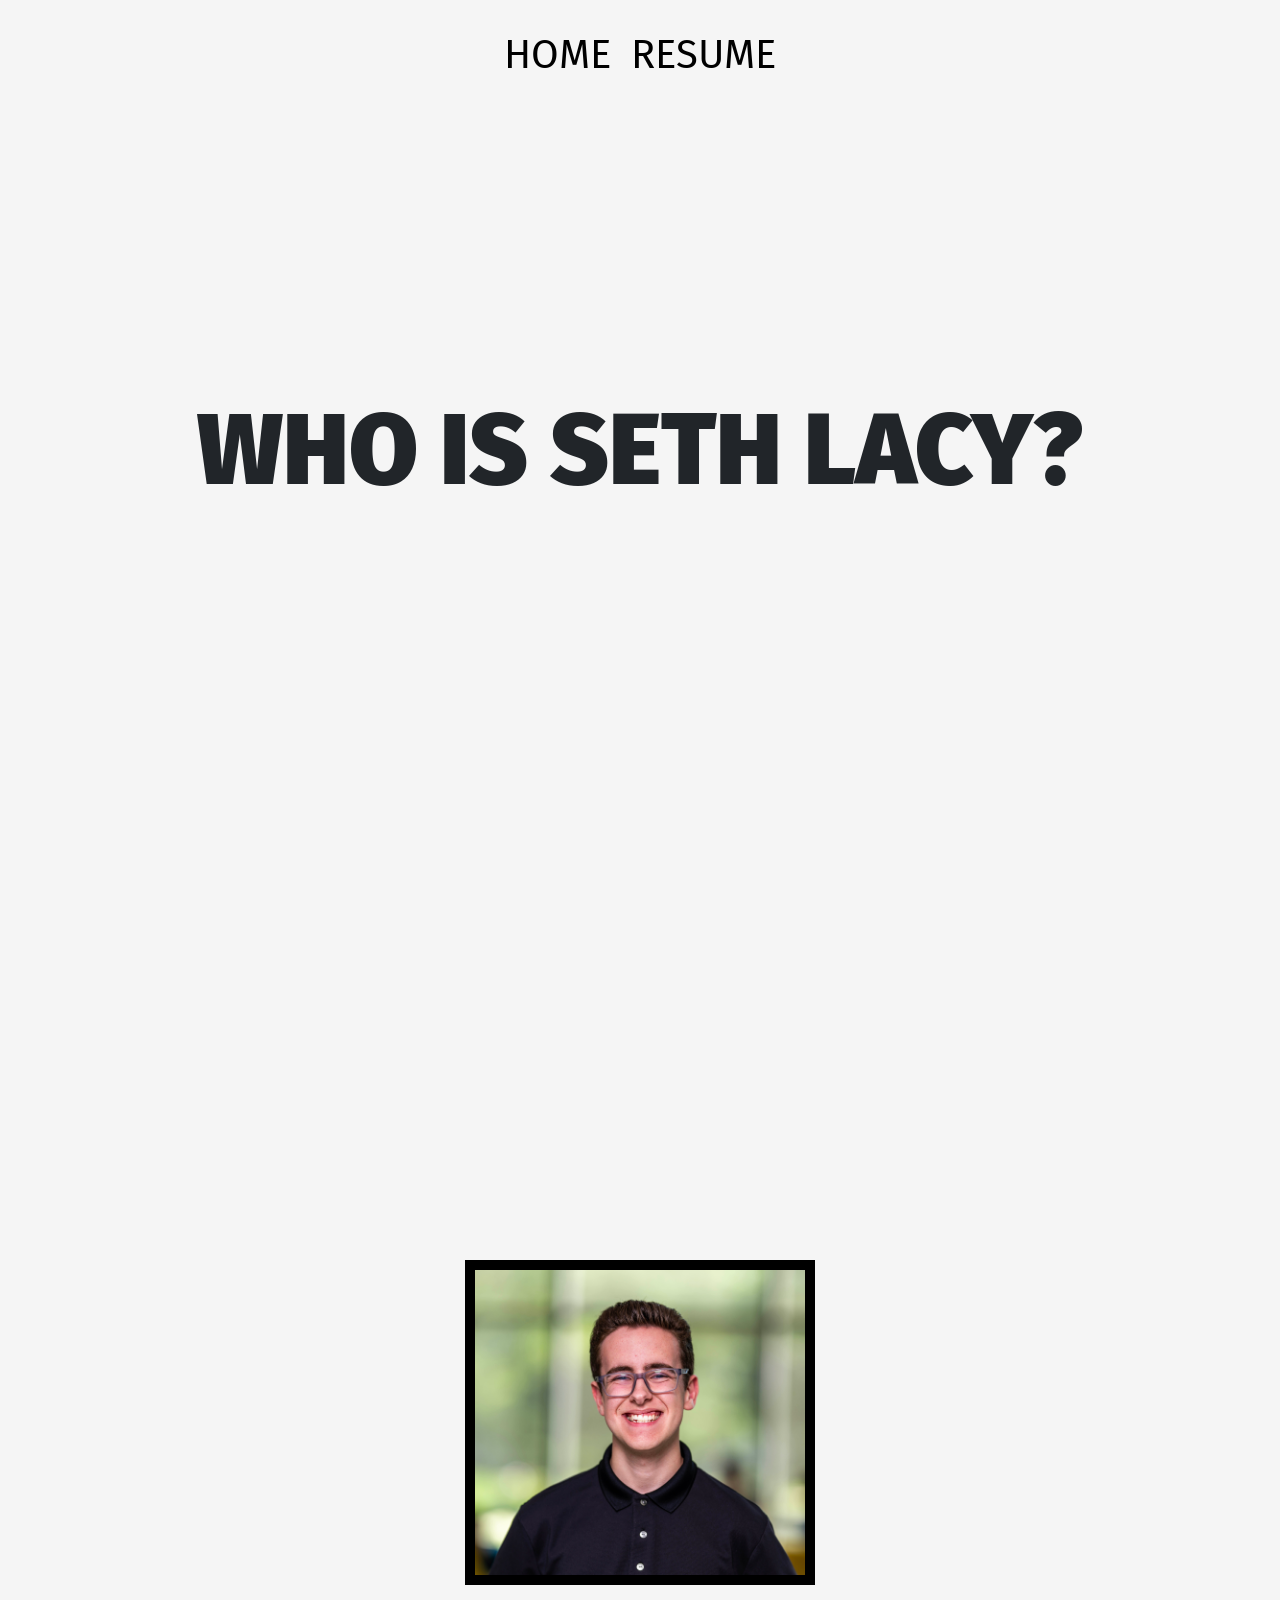
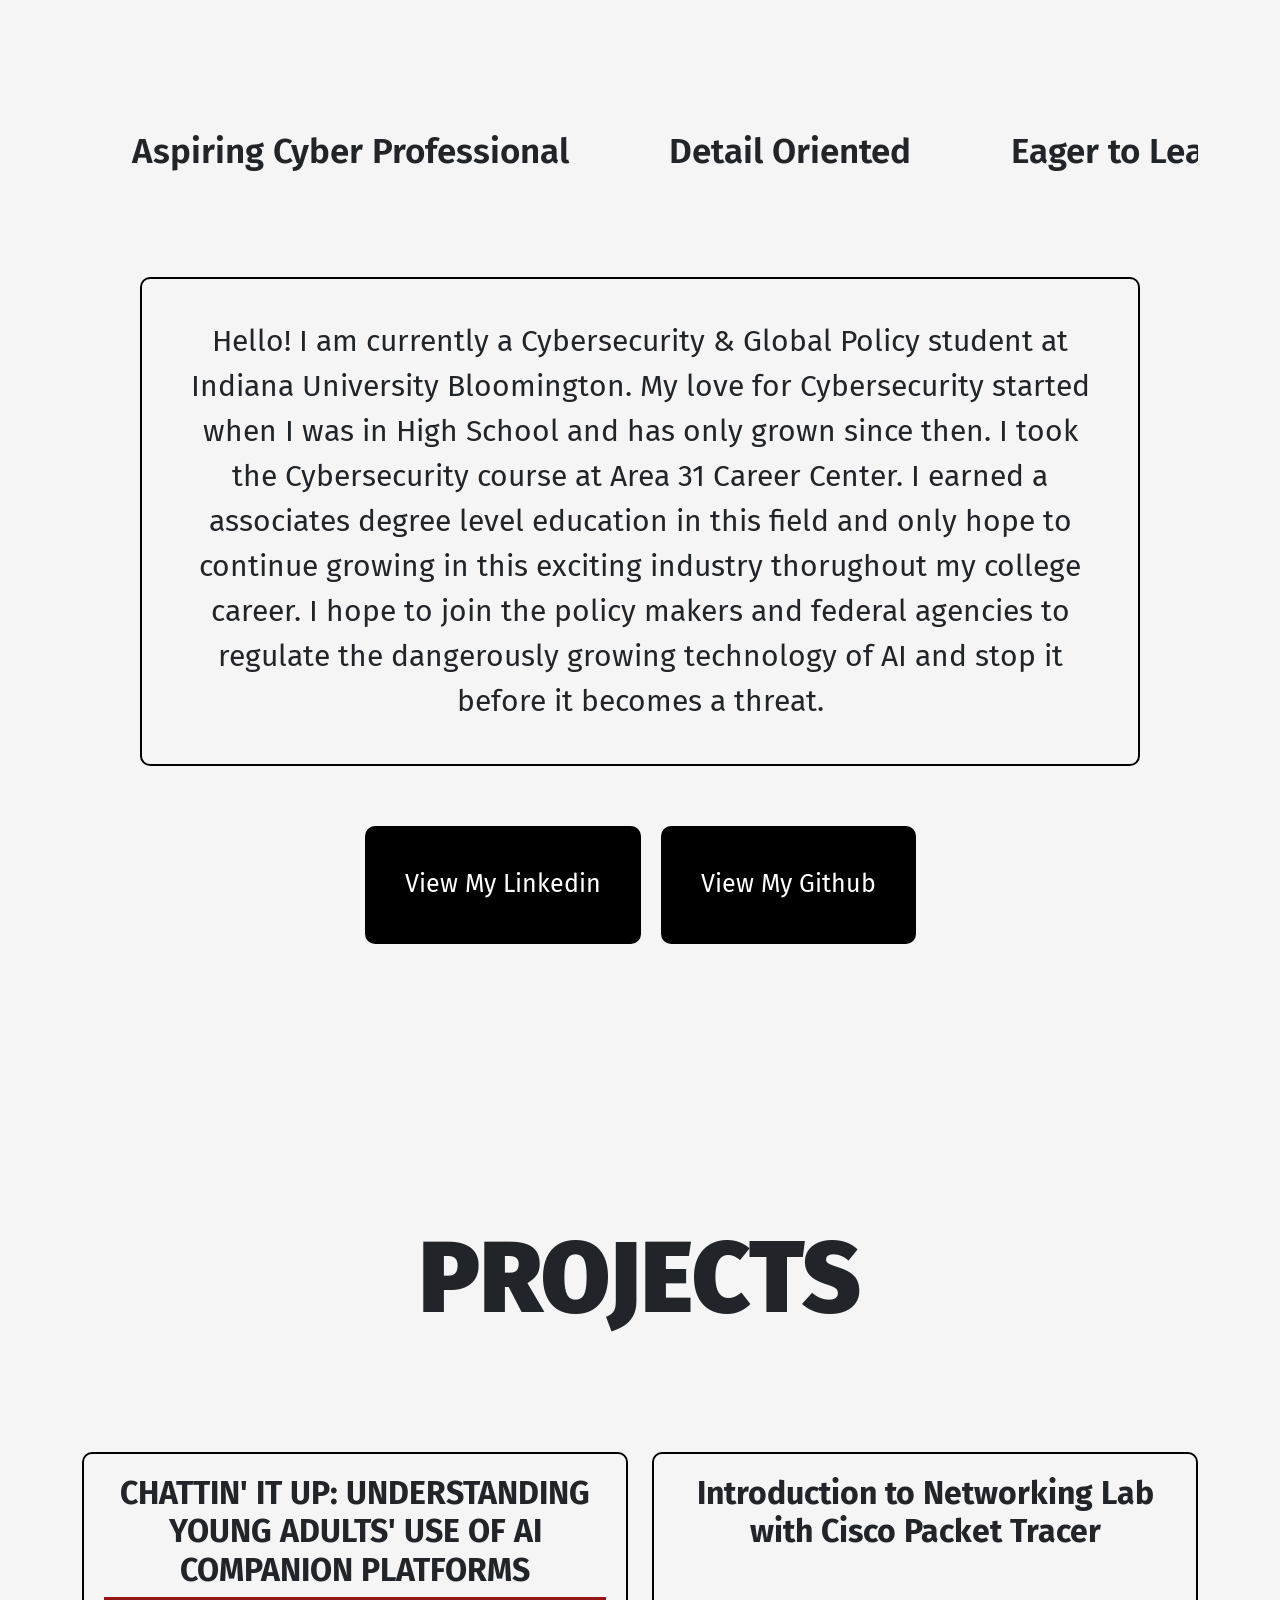
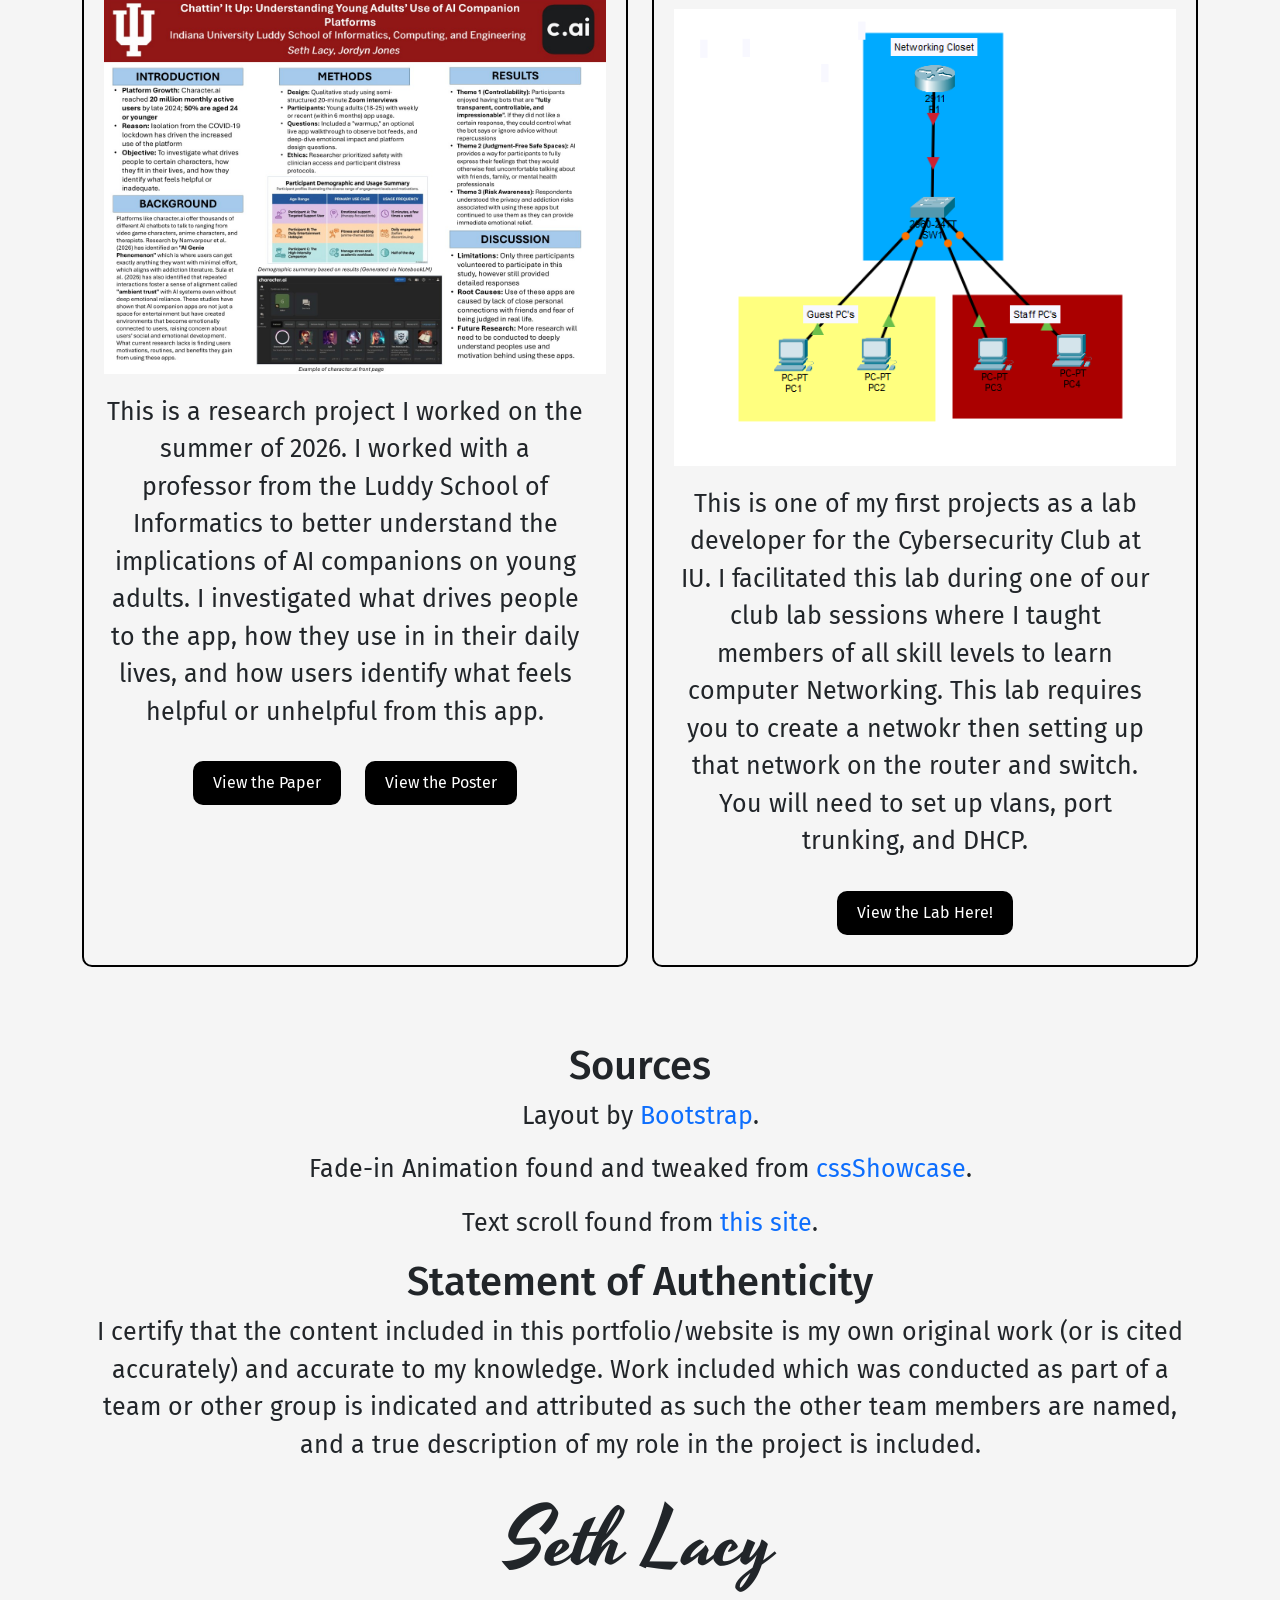
==== index.html @ 5e8a937f "first commit" ====
<!DOCTYPE html>
<html lang="en">
<head>
    <meta charset="UTF-8">
    <meta name="viewport" content="width=device-width, initial-scale=1.0">
    <title>Home Page</title>
    <link rel="stylesheet" href="index.css">
    <link href="https://cdn.jsdelivr.net/npm/bootstrap@5.3.3/dist/css/bootstrap.min.css" rel="stylesheet">
    <link rel="preconnect" href="https://fonts.googleapis.com">
    <link rel="preconnect" href="https://fonts.gstatic.com" crossorigin>
    <link href="https://fonts.googleapis.com/css2?family=Fira+Sans:ital,wght@0,100;0,200;0,300;0,400;0,500;0,600;0,700;0,800;0,900;1,100;1,200;1,300;1,400;1,500;1,600;1,700;1,800;1,900&family=Yesteryear&display=swap" rel="stylesheet">
</head>
    <div class=“container”>
        <nav>
            <ul>
                <li><a href=“index.html”>HOME</a></li>
                <li><a href="resume.html">RESUME</a></li>
            </ul>
        </nav>
    </div>
    <div class="container text-center">
        <div class="row">
            <div class="col-md-12 header">
                <h1 class="fade-in">WHO IS SETH LACY?</h1>
                <div class="fade-in">
                </div>
                <img src="images/me.jpg" class="img-fluid fade-in" alt="Professional Headshot of Seth Lacy">
                <div class="scrolling-text-container">
                            <div class="scrolling-text-inner" style="--marquee-speed: 20s; --direction:scroll-left" role="marquee">
                                <div class="scrolling-text">
                                <div class="scrolling-text-item">Aspiring Cyber Professional</div>
                                <div class="scrolling-text-item">Detail Oriented</div>
                                <div class="scrolling-text-item">Eager to Learn New Skills</div>
                                <div class="scrolling-text-item">Team Player</div>
                                <div class="scrolling-text-item">Loves Starbucks too much</div>
                            </div>
                            <div class="scrolling-text">
                                <div class="scrolling-text-item">Aspiring Cyber Professional</div>
                                <div class="scrolling-text-item">Detail Oriented</div>
                                <div class="scrolling-text-item">Eager to Learn New Skills</div>
                                <div class="scrolling-text-item">Team Player</div>
                                <div class="scrolling-text-item">Loves Starbucks too much</div>
                            </div>
                        </div>
                    </div>
                <p class="subject fade-in">Hello! I am currently a Cybersecurity & Global Policy student at Indiana University Bloomington. My love for Cybersecurity started when I was in High School and has only grown since then. I took the Cybersecurity course at Area 31 Career Center. I earned a associates degree level education in this field and only hope to continue growing in this exciting industry thorughout my college career. I hope to join the policy makers and federal agencies to regulate the dangerously growing technology of AI and stop it before it becomes a threat.</p>
                <p class="subjbutton"><button><a href="www.linkedin.com/sethlacy">View My Linkedin</a></button><button><a href="https://github.com/SethL331">View My Github</a></button></p>
                <br>
            </div>
        </div>
        <div class="row g-4">
            <h1 class="proj-title fade-in">PROJECTS</h1>
            <div class="col-md-6">
                <div class="project-card one fade-in">
                    <h2><strong>CHATTIN' IT UP: UNDERSTANDING YOUNG ADULTS' USE OF AI COMPANION PLATFORMS</strong></h2>
                    <img src="images/poster.jpg" class="img-fluid img2" alt="Image of Seth Lacy's research poster for his project on AI companions">
                    <p>This is a research project I worked on the summer of 2026. I worked with a professor from the Luddy School of Informatics to better understand the implications of AI companions on young adults. I investigated what drives people to the app, how they use in in their daily lives, and how users identify what feels helpful or unhelpful from this app.</p>
                    <div class="resbutton">
                        <button><a href="https://indiana-my.sharepoint.com/:w:/g/personal/sethlacy_iu_edu/IQBhplGN3BZfSroxF4TVomZ1AXbsRDgBK65QqVLRtmNrPBM?e=8IAWBL">View the Paper</a></button> <button><a href="https://indiana-my.sharepoint.com/:p:/g/personal/sethlacy_iu_edu/IQBTMNeHzqDST6IFnc4bWmfyAaqhuhEQW9U3IE_gNsDBJ74?e=2YTJ37">View the Poster</a></button>
                    </div>
                </div>
            </div>
            <div class="col-md-6">
                <div class="project-card two fade-in">
                    <h2><strong>Introduction to Networking Lab with Cisco Packet Tracer</strong></h2>
                    <img src="images/cisco.png" class="img-fluid img2" alt="Image of Cisco Packet Tracer lab">
                    <p>This is one of my first projects as a lab developer for the Cybersecurity Club at IU. I facilitated this lab during one of our club lab sessions where I taught members of all skill levels to learn computer Networking. This lab requires you to create a netwokr then setting up that network on the router and switch. You will need to set up vlans, port trunking, and DHCP.</p>
                    <div class="resbutton">
                        <button><a href="documents/Networking_Lab1_Start.pkt">View the Lab Here!</a></button>
                    </div>
                </div>
            </div>
        </div>
        <div class="end">
            <div class="row">
                <div class="col-md-12">
                    <br>
                    <br>
                    <h1>Sources</h1>
                    <p>Layout by <a href="https://getbootstrap.com/">Bootstrap</a>.</p>
                    <p>Fade-in Animation found and tweaked from <a href="https://www.cssshowcase.com/snippets/layout/fade-in-on-scroll">cssShowcase</a>.</p>
                    <p>Text scroll found from <a href="https://www.cssshowcase.com/snippets/layout/fade-in-on-scroll">this site</a>.</p>
                    <h1>Statement of Authenticity</h1>
                    <p>I certify that the content included in this portfolio/website is my own original work (or is cited accurately) and accurate to my knowledge. Work included which was conducted as part of a team or other group is indicated and attributed as such the other team members are named, and a true description of my role in the project is included.</p>
                    <p class="signature">Seth Lacy</p>
                </div>
            </div>
        </div>
    </div>
</html>
---- index.css ----
html body {
    background-color: #f5f5f5;
    font-family: fira sans, sans-serif;
    font-weight: 400;
}

nav {
    display: flex;
    justify-content: center;
    flex-direction: row;
    flex-wrap: nowrap;
    padding: 10px;
    text-align: center;
}

.header {
    border-radius: 10px;
    margin: 0 auto;
    padding: 20px;
    width: 100%;
}

.header p {
    font-size: 30px;
    padding: 40px;
    font-family: fira sans, sans-serif;
    text-align: center;
    margin: 0 auto 180px;
    max-width: 1000px;
    border: 2px black solid;
    border-radius: 10px;
}

.header h1 {
    display: flex;
    align-items: center;
    justify-content: center;
    min-height: 640px;
    font-size: 100px;
    font-weight: 1000;
    margin: 0;
}

.header .subject {
    margin-bottom: 10px;
}

.header img {
    display: block;
    width: 350px;
    text-align: center;
    margin: 490px auto 90px;
    border: 10px solid black;
}

nav ul {
    text-decoration: none;
    display: flex;
    flex-flow: row nowrap;
    gap: 0px;
    margin: 15px;
    padding: 0;
}

nav li {
    list-style-type: none;
}

nav li a {
    font-size: 40px;
    color: black;
    padding: 10px 10px;
    text-decoration: none;
}

nav li a:hover {
    background-color: black;
    color: white;
}

.header .subjbutton {
    border: 0px;
}

.subjbutton button a {
    text-decoration: none;
    color: white;
}

.subjbutton button {
    background-color: black;
    color: white;
    border: none;
    padding: 40px 40px;
    margin: 10px;
    font-size: 25px;
    cursor: pointer;
    border-radius: 10px;

}

.resbutton button a {
    text-decoration: none;
    color: white;
}

.resbutton button {
    background-color: black;
    color: white;
    border: none;
    padding: 10px 20px;
    margin: 10px;
    font-size: 16px;
    cursor: pointer;
    margin-right: 10px;
    border-radius: 10px;
}

.end {
    font-size: 25px;
}

.end a {
    text-decoration: none;
}

.two img {
    margin-top: 50px;
}

.project-card {
    border: 2px solid black;
    border-radius: 10px;
    padding: 20px;
    height: 100%;
}

.project-card p {
    font-size: 25px;
    margin: 0 20px 20px 0;
    margin-top: 20px;
}

.proj-title {
    font-size: 100px;
    margin: 0 0 90px;
    font-weight: 1000;
    text-align: center;
}

.scrolling-text-container {
    overflow: hidden;
    align-items: center;
    padding: 0px;
    margin-bottom: 50px;
}

.scrolling-text-inner {
    display: flex;
    width: max-content;
    white-space: nowrap;
    font-size: 35px;
    font-weight: 600;
    animation: var(--direction) var(--marquee-speed) linear infinite;
    will-change: transform;
}

.scrolling-text {
    display: flex;
    flex-shrink: 0;
}

.scrolling-text-item {
    padding: 50px 50px;
}

.scrolling-text-container:hover .scrolling-text-inner {
    animation-play-state: paused;
}

.signature {
    font-family: 'yesteryear', cursive;
    font-size: 80px;
    text-align: center;
    margin-top: 20px;
}

@keyframes scroll-left {
    0% {
        transform: translateX(0%);
    }

    100% {
        transform: translateX(-50%);
    }
}

@keyframes scroll-right {
    0% {
        transform: translateX(-50%);
    }

    100% {
        transform: translateX(0%);
    }
}

@keyframes fade-up-in {
  from {
    opacity: 0;
    transform: translateY(5rem) scale(0.96);
    filter: blur(10px);
  }
  to {
    opacity: 1;
    transform: translateY(0) scale(1);
    filter: blur(0);
  }
}

@supports (animation-timeline: view()) {
  @media (prefers-reduced-motion: no-preference) {
    .fade-in {
      animation: fade-up-in 1s cubic-bezier(0.22, 1, 0.36, 1) both;
      animation-timeline: view();
      animation-range: entry 0% cover 45%;
      will-change: opacity, transform, filter;
    }
  }
}

@supports (animation-timeline: view()) {
  @media (prefers-reduced-motion: no-preference) {
    .fade-in--stagger {
      animation: fade-up-in 1s cubic-bezier(0.22, 1, 0.36, 1) both;
      animation-timeline: view();
      animation-range: entry 0% cover 50%;
      animation-delay: var(--delay, 0ms);
      will-change: opacity, transform, filter;
    }
  }
}
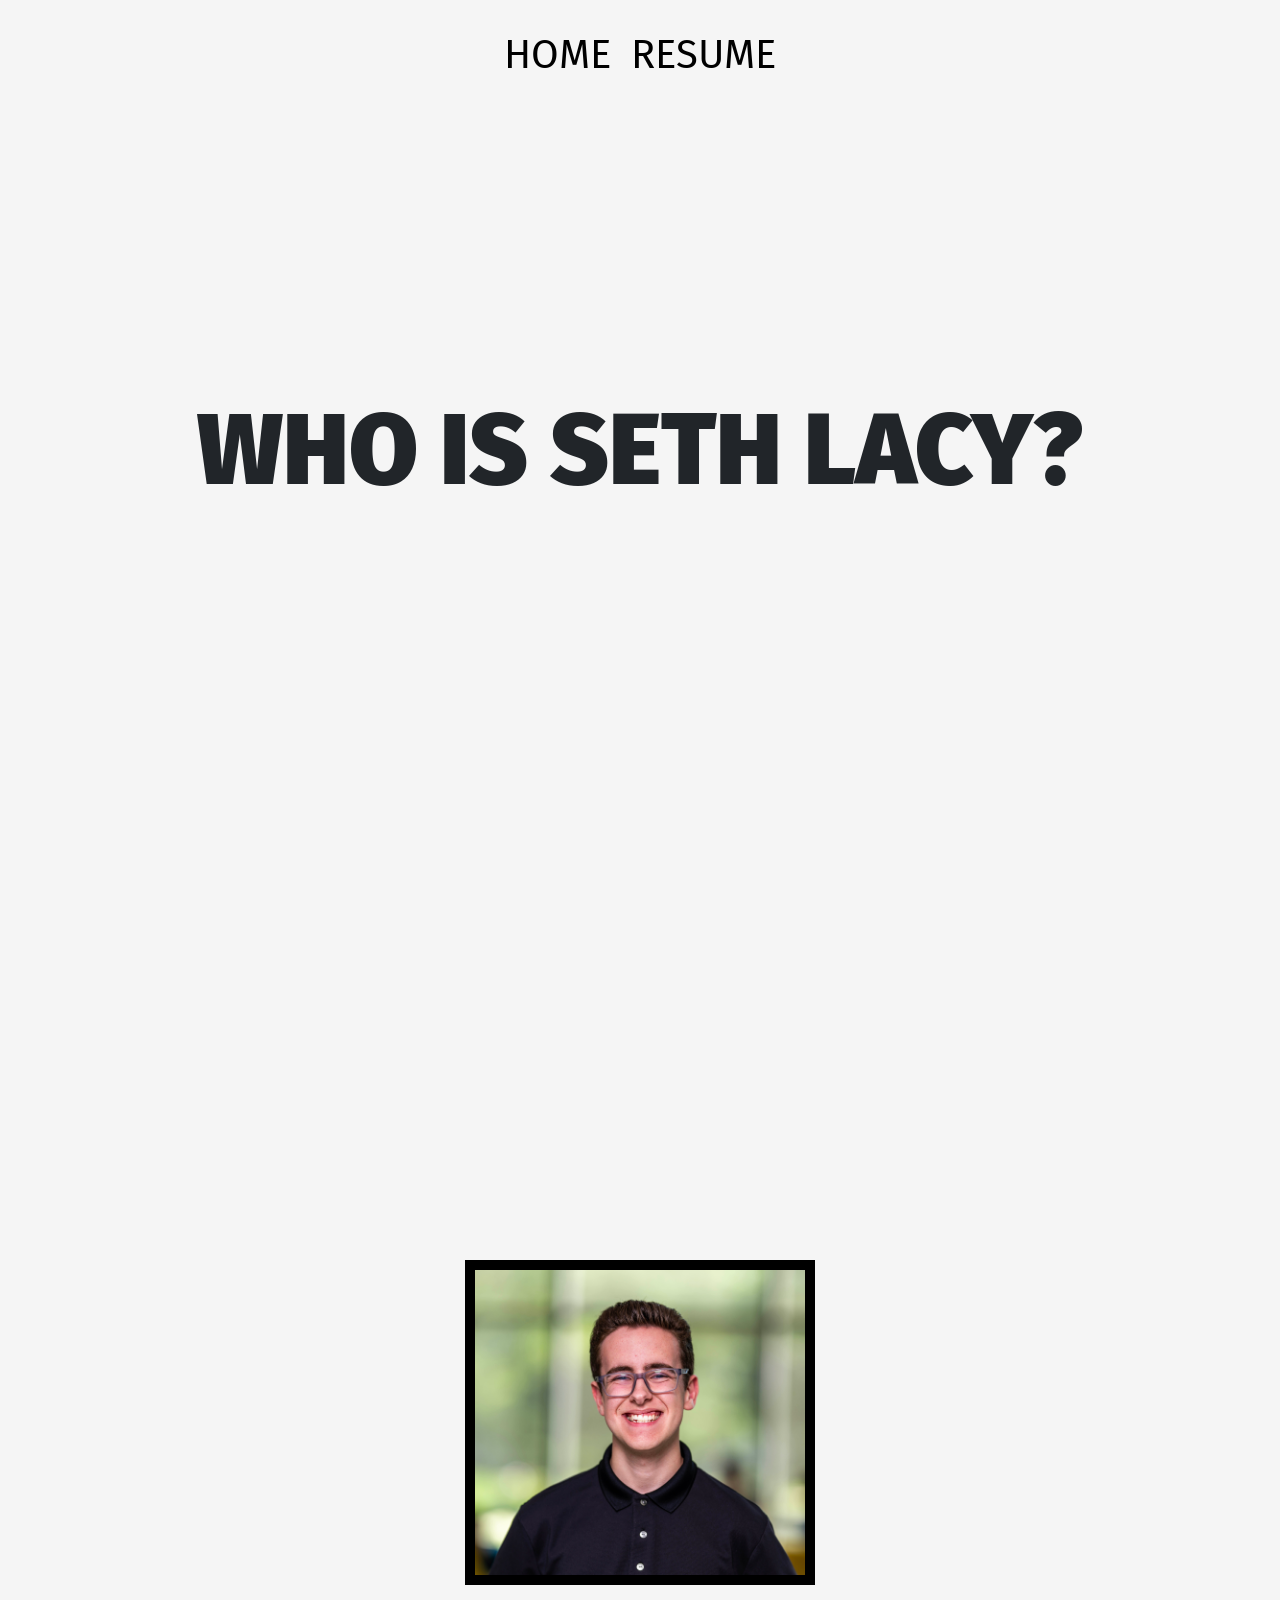
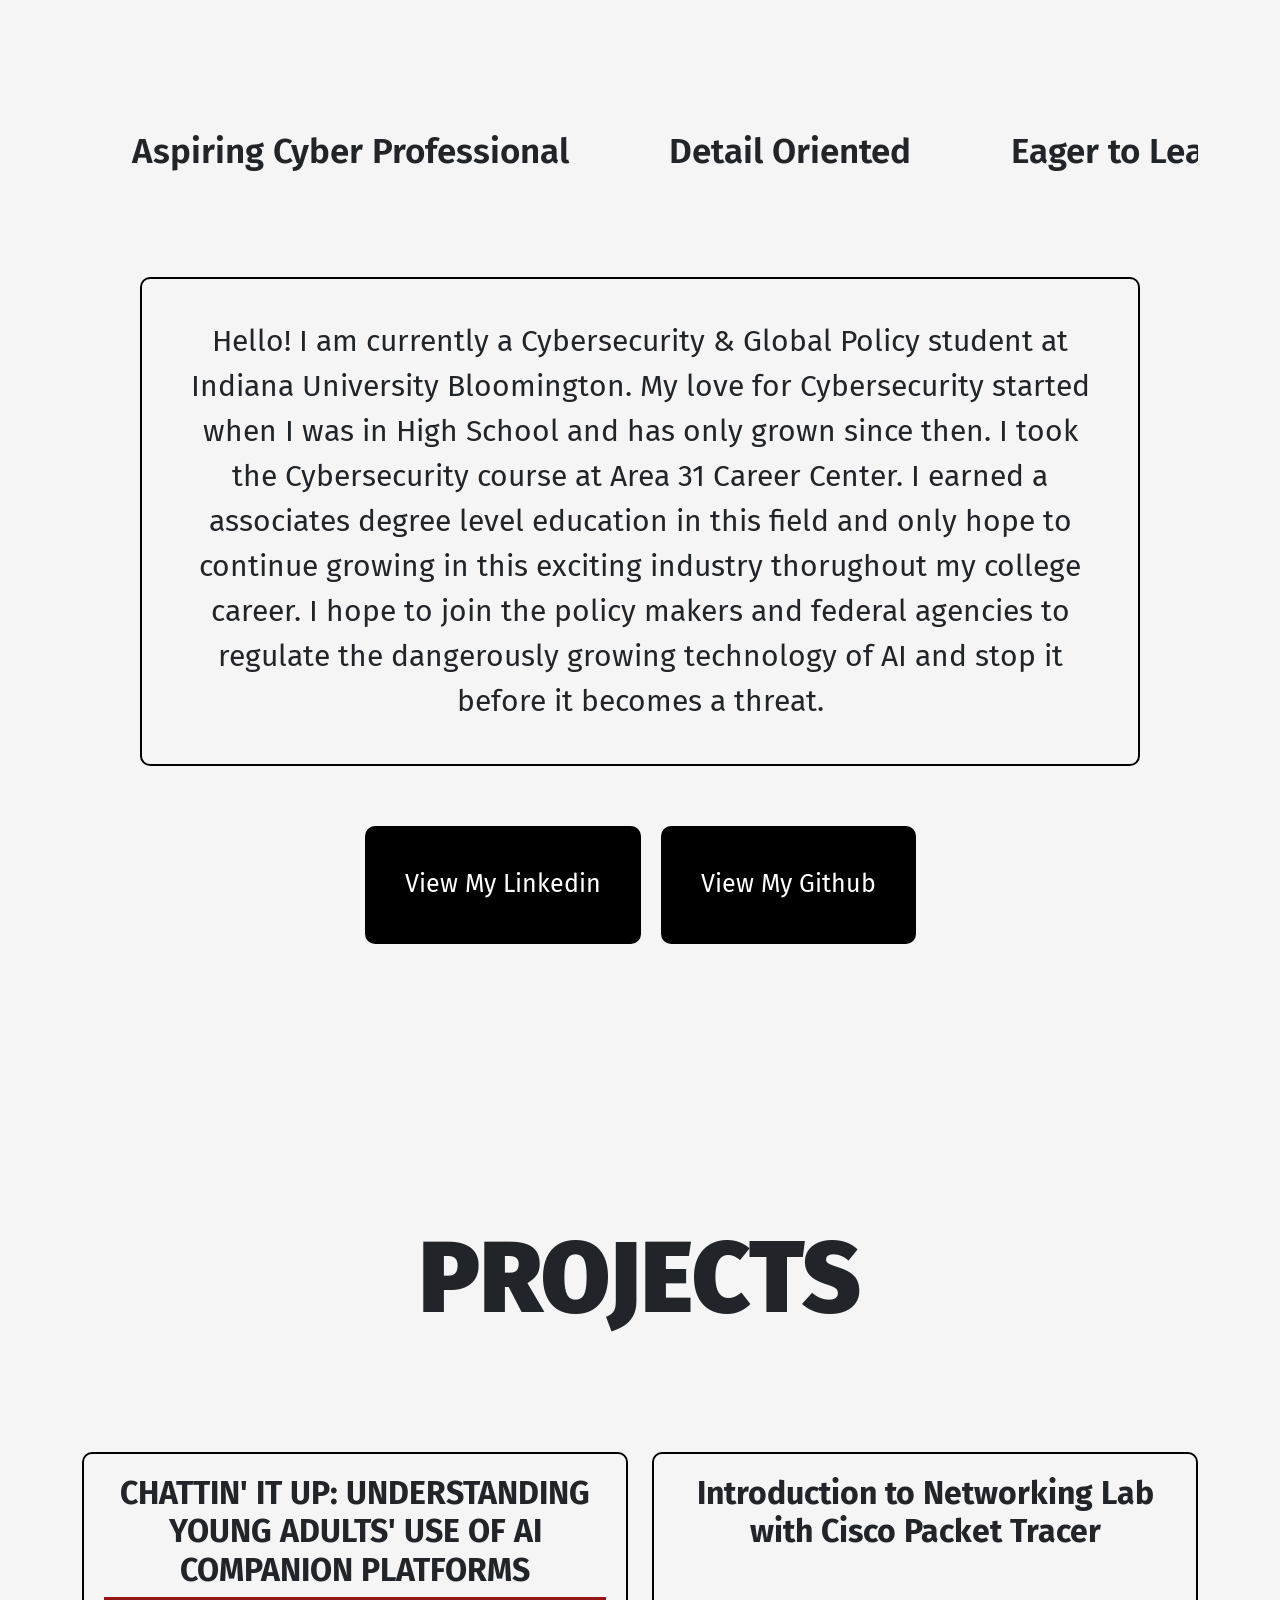
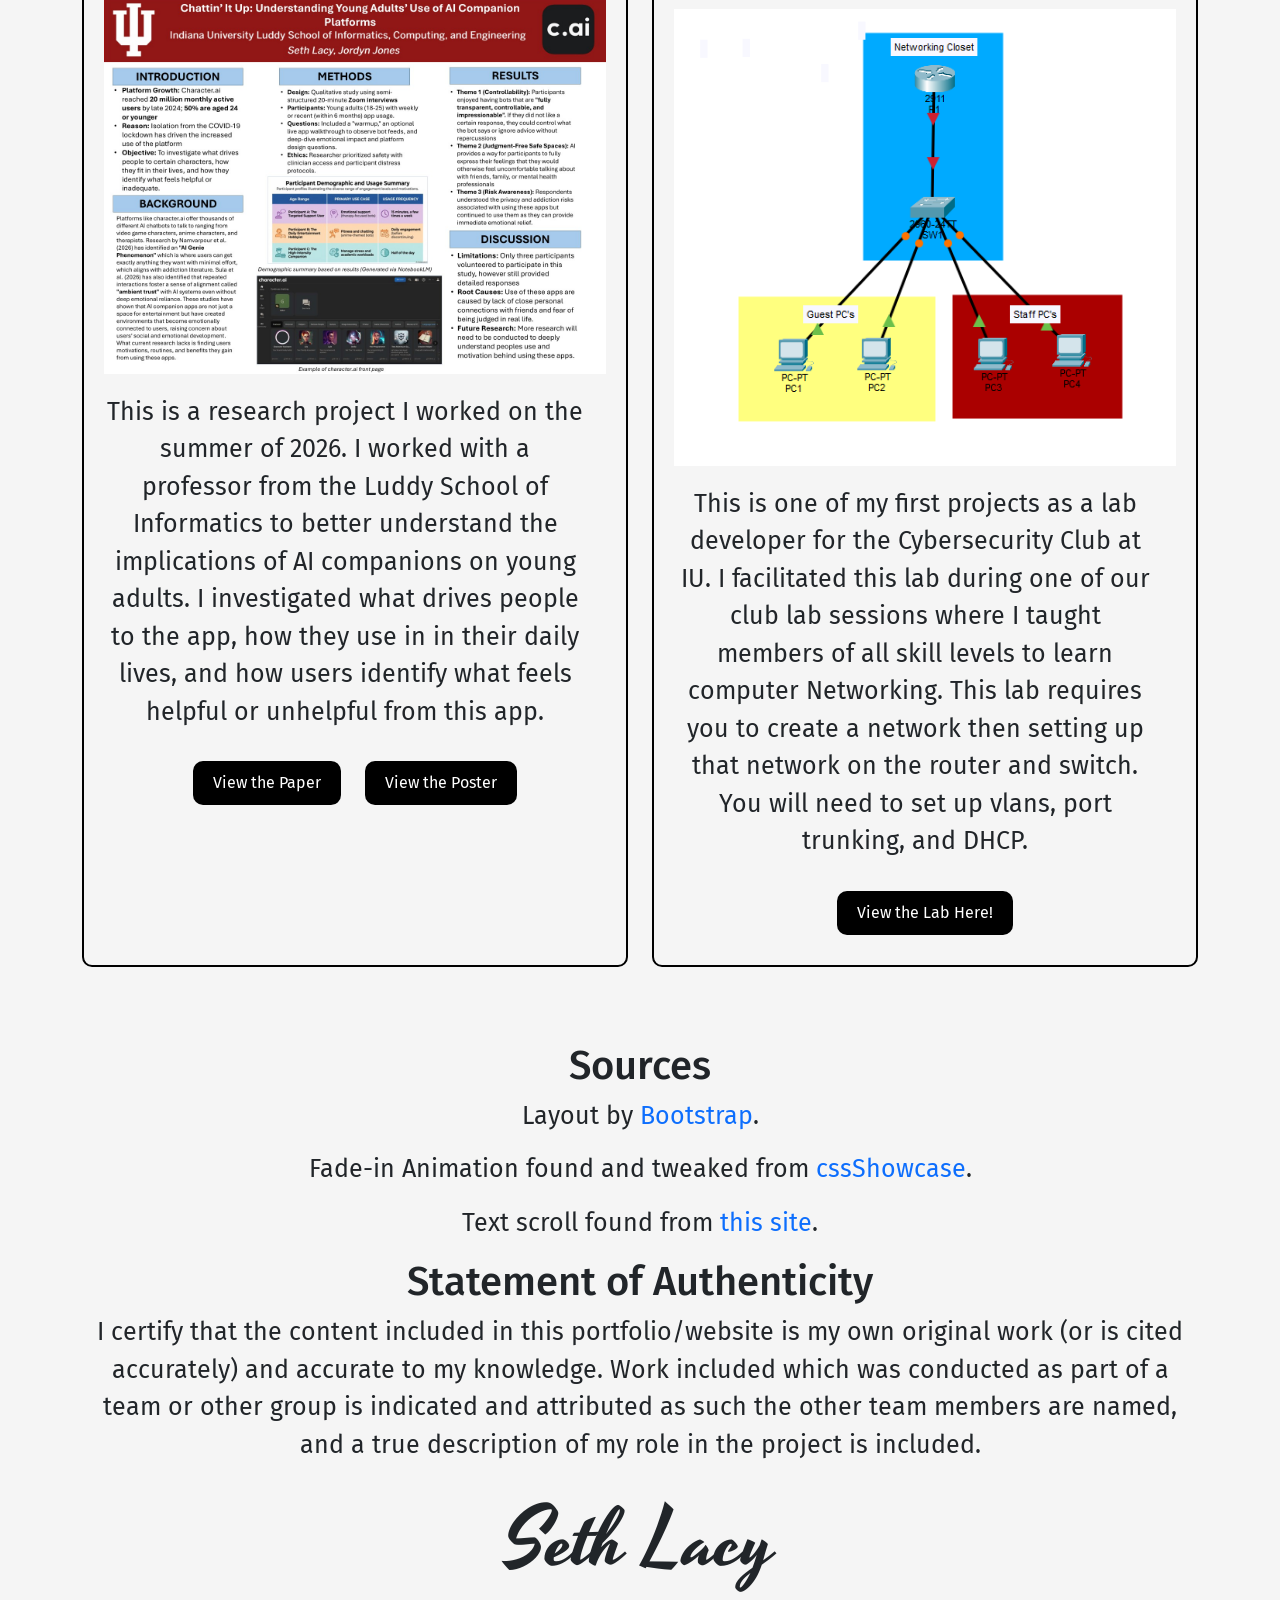
==== commit 3d4f5f07: "Updated Reume Page" ====
--- a/index.html
+++ b/index.html
@@ -64,7 +64,7 @@
                 <div class="project-card two fade-in">
                     <h2><strong>Introduction to Networking Lab with Cisco Packet Tracer</strong></h2>
                     <img src="images/cisco.png" class="img-fluid img2" alt="Image of Cisco Packet Tracer lab">
-                    <p>This is one of my first projects as a lab developer for the Cybersecurity Club at IU. I facilitated this lab during one of our club lab sessions where I taught members of all skill levels to learn computer Networking. This lab requires you to create a netwokr then setting up that network on the router and switch. You will need to set up vlans, port trunking, and DHCP.</p>
+                    <p>This is one of my first projects as a lab developer for the Cybersecurity Club at IU. I facilitated this lab during one of our club lab sessions where I taught members of all skill levels to learn computer Networking. This lab requires you to create a network then setting up that network on the router and switch. You will need to set up vlans, port trunking, and DHCP.</p>
                     <div class="resbutton">
                         <button><a href="documents/Networking_Lab1_Start.pkt">View the Lab Here!</a></button>
                     </div>
